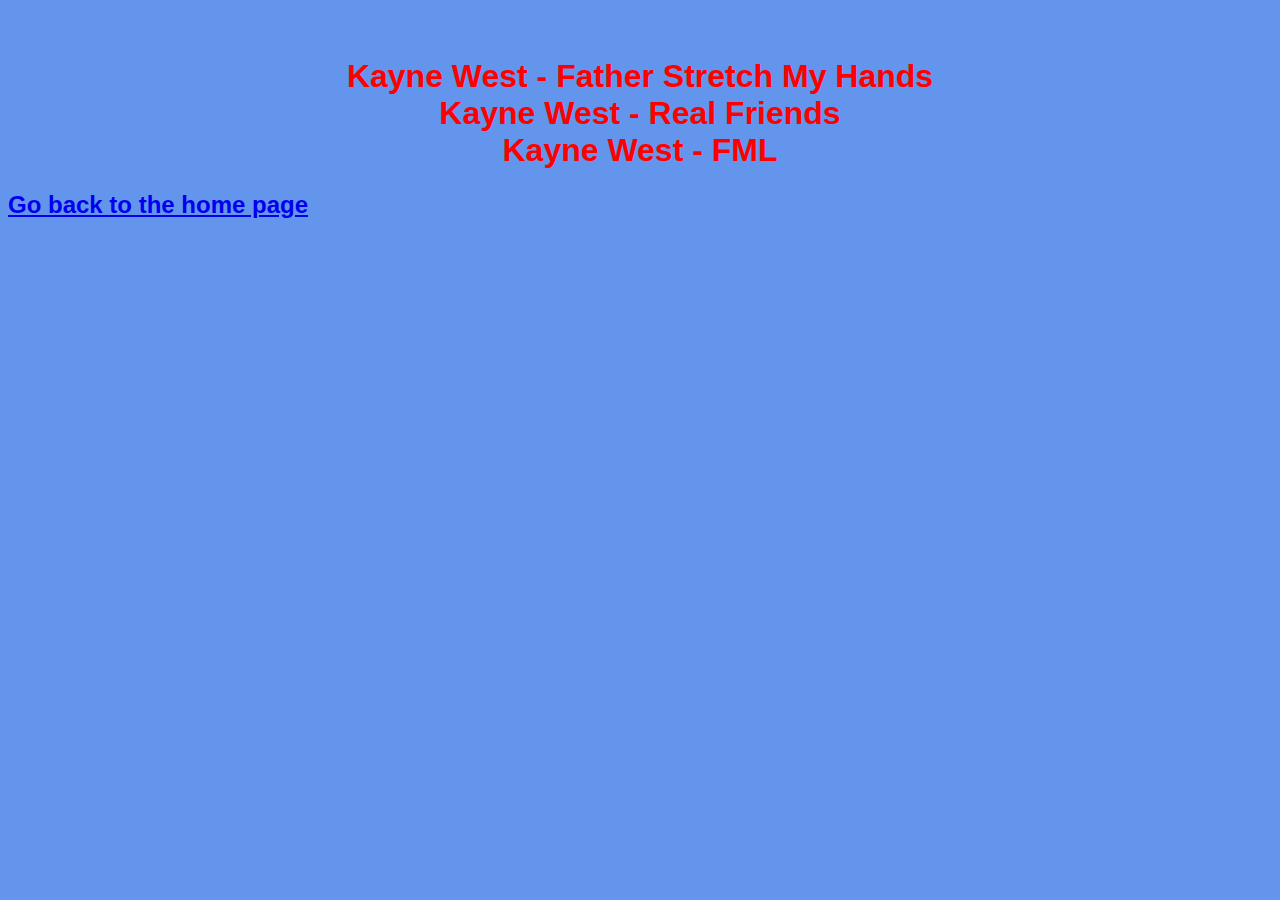
==== Credits.html @ 0e321b45 "Added my own page" ====
<!DOCTYPE html>
<html lang="en">
<head>
    <link rel="stylesheet" type="text/css" href="style.css">
    <meta charset="UTF-8">
    <title>Credits</title>
</head>
<body>

<h1>
    <br>
    Kayne West - Father Stretch My Hands
    <br>
    Kayne West - Real Friends
    <br>
    Kayne West - FML
    <br>
</h1>


<h2>
    <a href="index.html">Go back to the home page</a>
</h2>
</body>
</html>
---- style.css ----
h1 {
    text-align: center;
    color: red;
    font-family: Arial;
}

body {
    background: cornflowerblue;

}

h2 {
    text-align: left;
    color: white;
    font-family: Arial;
}
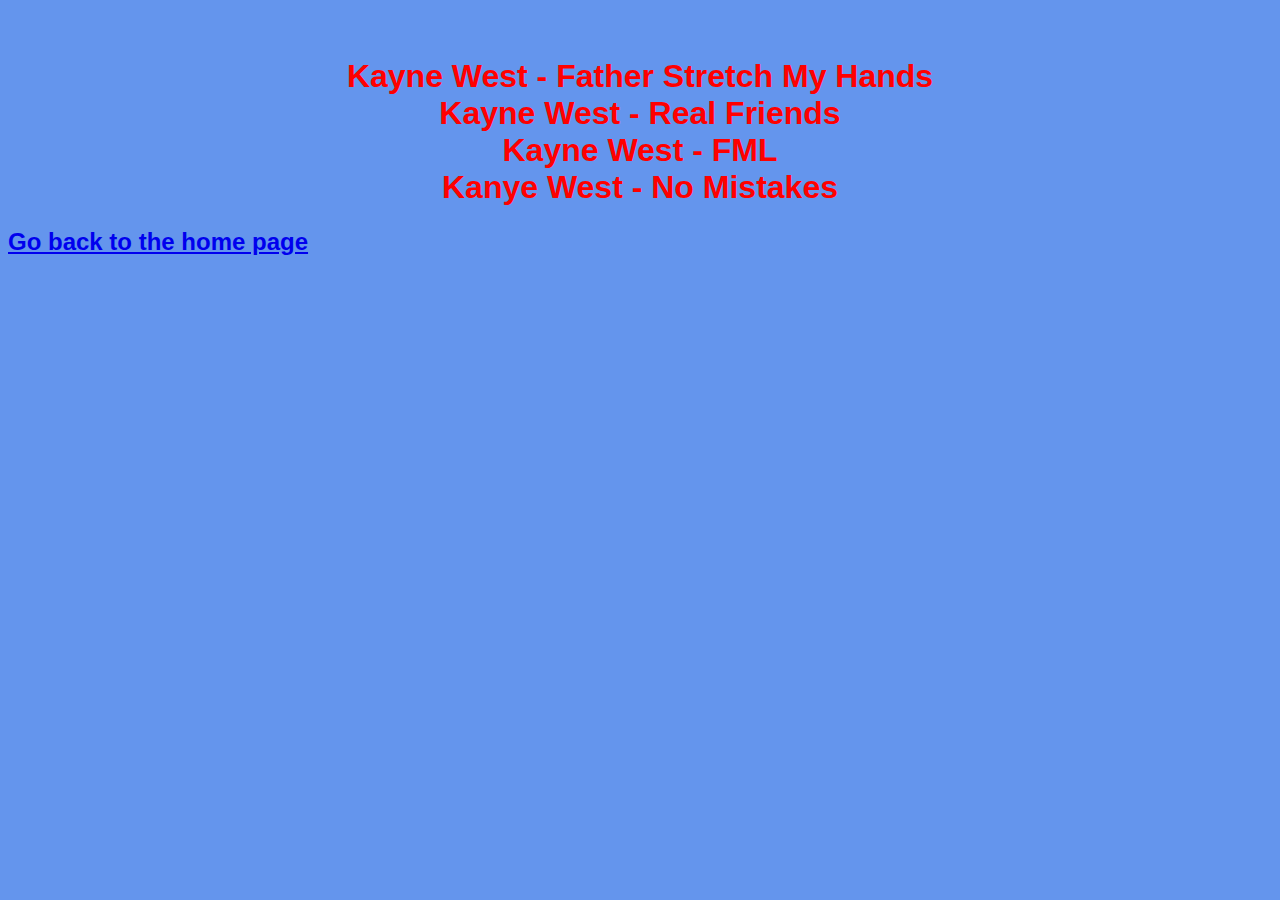
==== commit e58e5508: "Added page" ====
--- a/Credits.html
+++ b/Credits.html
@@ -15,6 +15,7 @@
     <br>
     Kayne West - FML
     <br>
+    Kanye West - No Mistakes
 </h1>
 
 
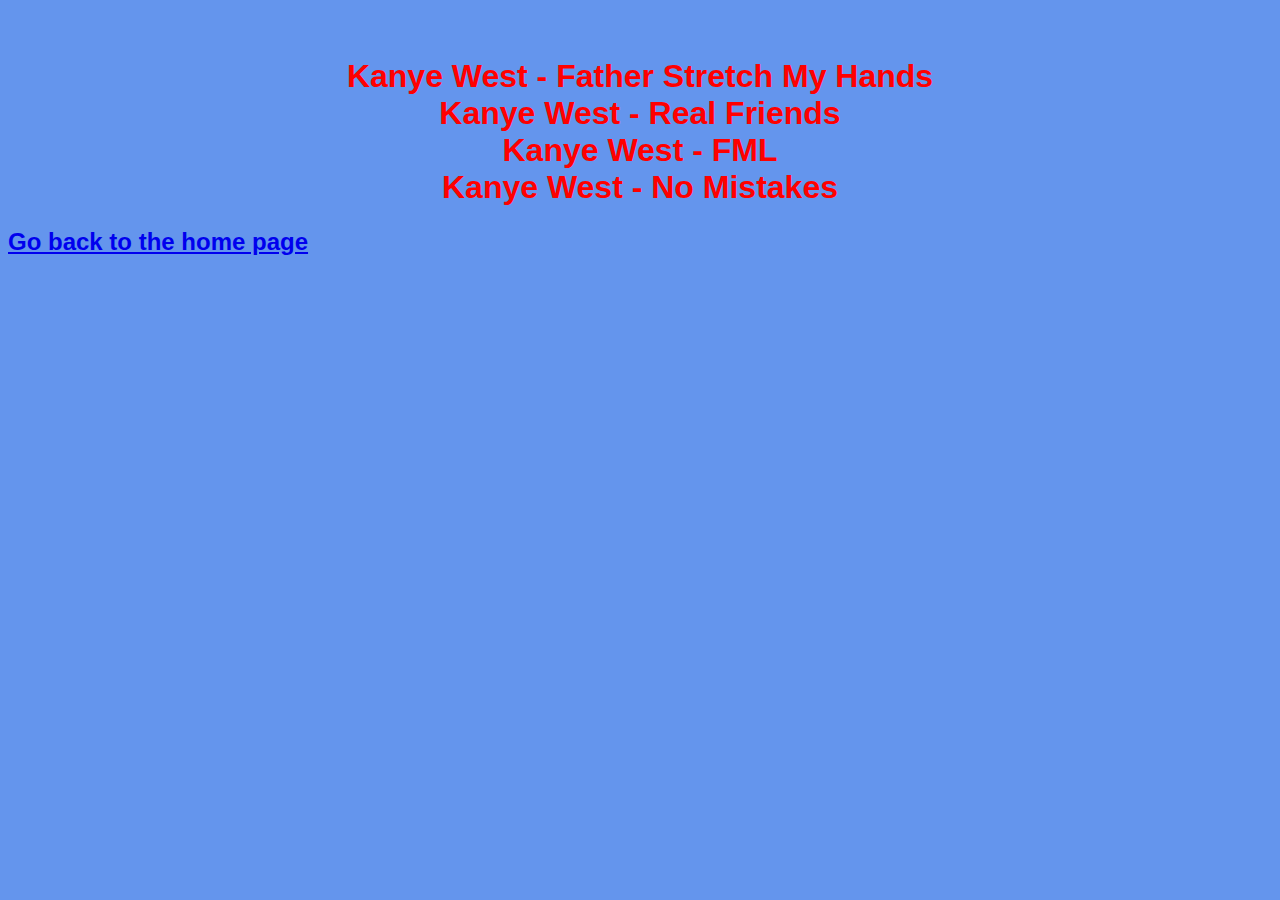
==== commit 7a8ea1b9: "Fixing my spelling errors. Ooops." ====
--- a/Credits.html
+++ b/Credits.html
@@ -9,11 +9,11 @@
 
 <h1>
     <br>
-    Kayne West - Father Stretch My Hands
+    Kanye West - Father Stretch My Hands
     <br>
-    Kayne West - Real Friends
+    Kanye West - Real Friends
     <br>
-    Kayne West - FML
+    Kanye West - FML
     <br>
     Kanye West - No Mistakes
 </h1>
